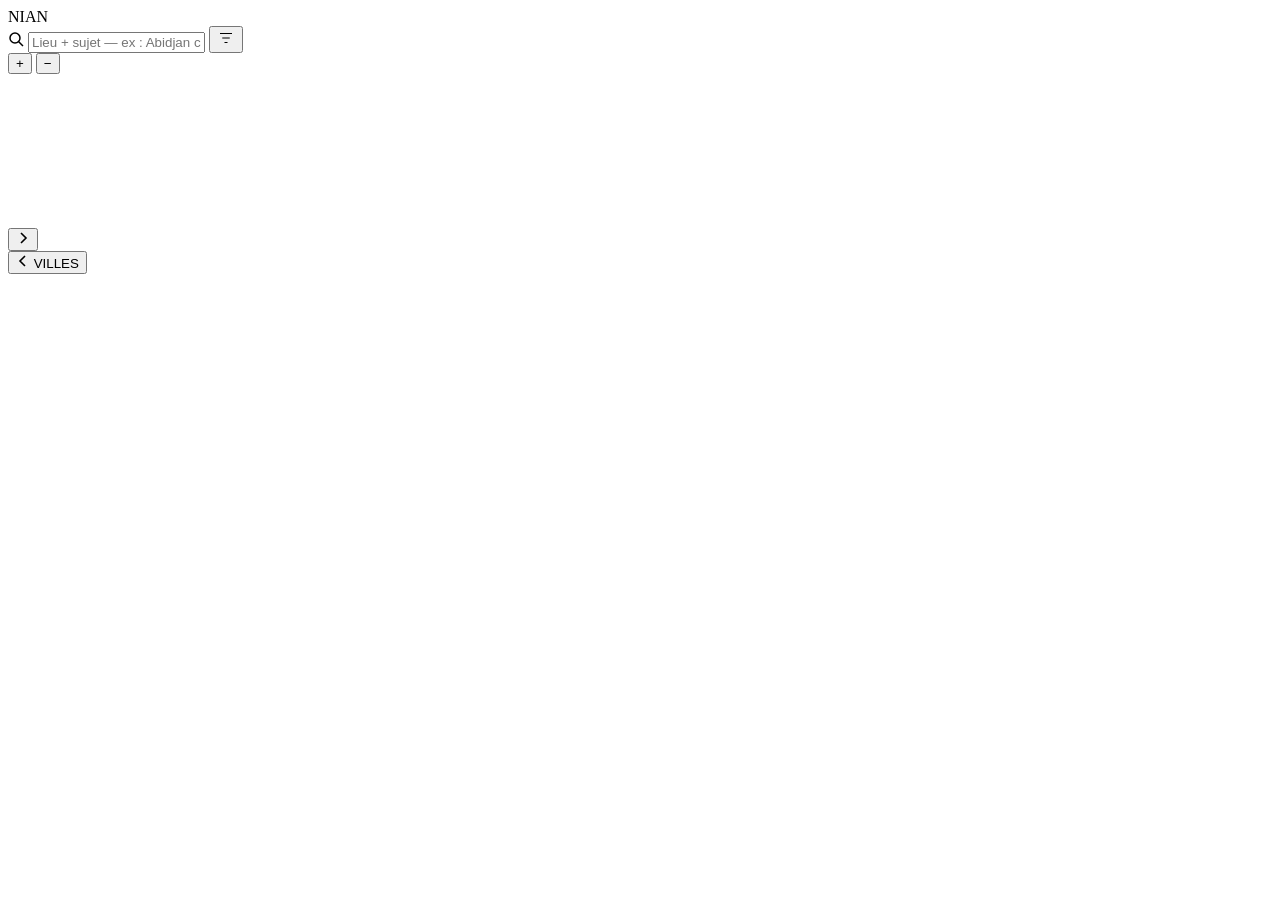
==== src/nian_map/static/index.html @ 5ec0d9e1 "refactor: restructure monolith into nian-map Python package with CLI and database support" ====
<!doctype html>
<html lang="fr">

<head>
  <meta charset="utf-8" />
  <meta name="viewport" content="width=device-width, initial-scale=1" />
  <title>Nian</title>
  <link rel="stylesheet" href="/static/css/app.css" />
  <script src="/static/vendor/d3/d3-array.min.js" defer></script>
  <script src="/static/vendor/d3/d3-geo.min.js" defer></script>
  <script src="/static/vendor/d3/topojson-client.min.js" defer></script>
  <script type="module" src="/static/js/app.js"></script>
</head>

<body>
  <div id="app" class="v-world">

    <header class="hdr">
      <div class="brand">NIAN</div>
      <label class="search" id="searchbox">
        <svg width="16" height="16" viewBox="0 0 16 16" aria-hidden="true">
          <circle cx="7" cy="7" r="5" fill="none" stroke="currentColor" stroke-width="1.5"></circle>
          <line x1="10.5" y1="10.5" x2="15" y2="15" stroke="currentColor" stroke-width="1.5"></line>
        </svg>
        <input id="search" maxlength="120" autocomplete="off" placeholder="Lieu + sujet — ex : Abidjan concert" aria-label="Rechercher" />
        <button class="clear" id="clear" type="button" aria-label="Effacer la recherche" hidden>×</button>
      </label>
      <button class="iconbtn" id="filtersbtn" type="button" aria-label="Filtres" aria-expanded="false">
        <svg width="18" height="18" viewBox="0 0 24 24" fill="none" stroke="currentColor" stroke-width="1.6" aria-hidden="true"><path d="M4 6h16M7 12h10M10 18h4"></path></svg>
      </button>
    </header>

    <div class="filters" id="filters" hidden>
      <div class="fh">FILTRES</div>
      <label>Thème<select id="catsel"><option value="all">Tous</option></select></label>
      <label>Avant le<input id="datesel" type="date" /></label>
    </div>

    <nav class="crumbs" id="crumbs" aria-label="Fil d'Ariane"></nav>
    <div class="zoom">
      <button type="button" id="zoomin" aria-label="Zoomer">+</button>
      <button type="button" id="zoomout" aria-label="Dézoomer">−</button>
    </div>

    <!-- Monde (full-screen canvas; the globe keeps the design's place) -->
    <div class="stage world" id="worldStage">
      <canvas id="globe" aria-label="Globe terrestre : glisser pour tourner, molette ou pincement pour zoomer, cliquer un pays pour l'ouvrir"></canvas>
      <div class="cards" id="worldCards"></div>
    </div>

    <!-- Pays / Ville -->
    <div class="stage map" id="mapStage" hidden>
      <canvas id="map" aria-label="Carte : glisser pour se déplacer, molette ou pincement pour zoomer"></canvas>
      <svg class="links" id="mapLinks" viewBox="0 0 1000 720" aria-hidden="true"></svg>
      <div class="cards" id="mapCards"></div>
    </div>

    <aside class="panel closed" id="panel" aria-label="Panneau">
      <div class="ph">
        <div class="pt" id="panelTitle"></div>
        <button class="fold" id="fold" type="button" aria-label="Replier le panneau">
          <svg width="14" height="14" viewBox="0 0 14 14" fill="none" stroke="currentColor" stroke-width="1.6" aria-hidden="true"><path d="m5 2 5 5-5 5"></path></svg>
        </button>
      </div>
      <div class="ps" id="panelSub"></div>
      <div class="rows" id="panelRows"></div>
    </aside>
    <button class="tab" id="tab" type="button" aria-label="Ouvrir le panneau">
      <svg width="14" height="14" viewBox="0 0 14 14" fill="none" stroke="currentColor" stroke-width="1.6" aria-hidden="true"><path d="M9 2 4 7l5 5"></path></svg>
      <span id="tabLabel">VILLES</span>
    </button>

    <footer class="ftr" id="footer"></footer>
    <div class="tip" id="tip" hidden></div>
    <div id="toast" role="status" aria-live="polite"></div>
  </div>
</body>

</html>
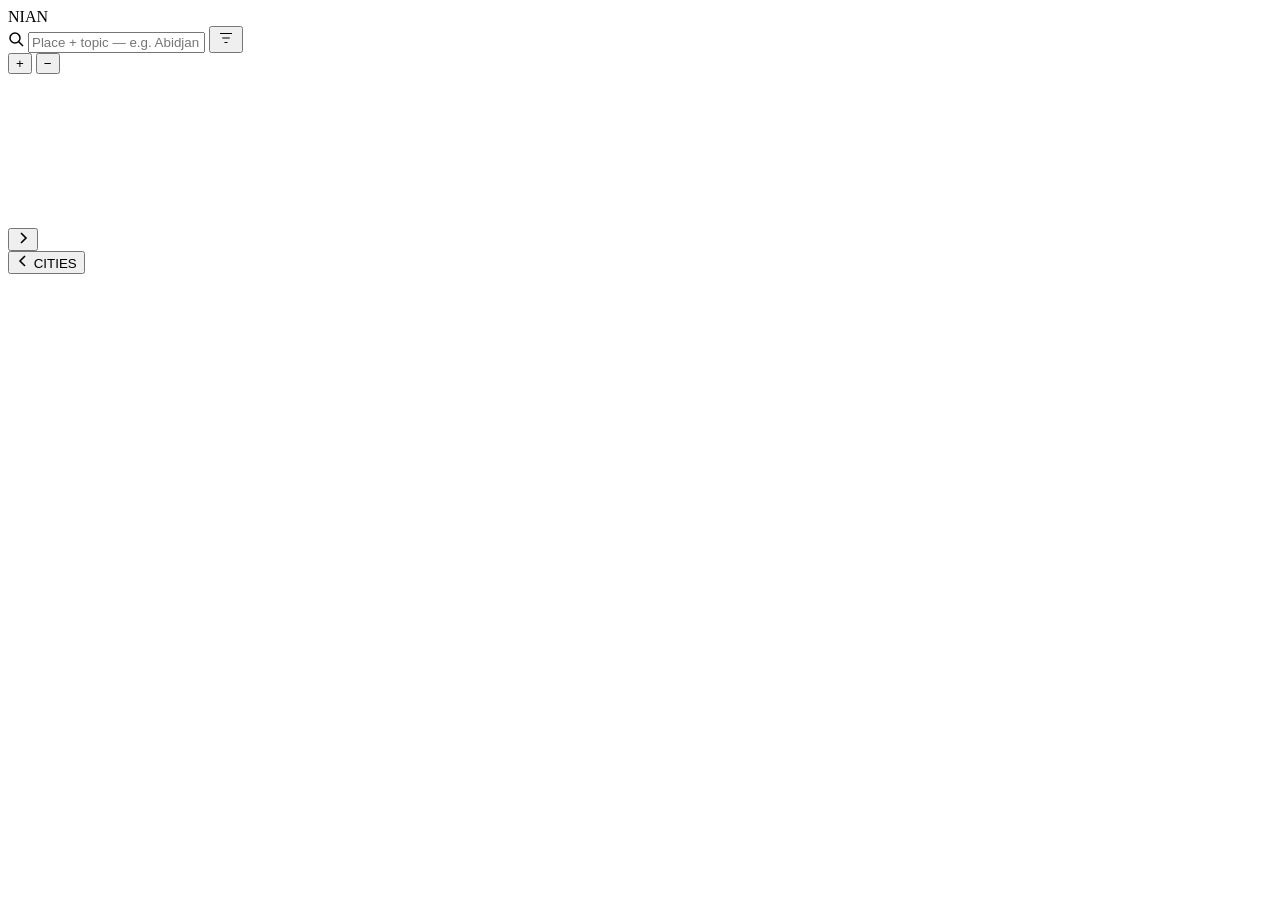
==== commit 35f68c16: "refactor: internationalize UI text and add project documentation and assets" ====
--- a/src/nian_map/static/index.html
+++ b/src/nian_map/static/index.html
@@ -1,5 +1,5 @@
 <!doctype html>
-<html lang="fr">
+<html lang="en">
 
 <head>
   <meta charset="utf-8" />
@@ -22,52 +22,52 @@
           <circle cx="7" cy="7" r="5" fill="none" stroke="currentColor" stroke-width="1.5"></circle>
           <line x1="10.5" y1="10.5" x2="15" y2="15" stroke="currentColor" stroke-width="1.5"></line>
         </svg>
-        <input id="search" maxlength="120" autocomplete="off" placeholder="Lieu + sujet — ex : Abidjan concert" aria-label="Rechercher" />
-        <button class="clear" id="clear" type="button" aria-label="Effacer la recherche" hidden>×</button>
+        <input id="search" maxlength="120" autocomplete="off" placeholder="Place + topic — e.g. Abidjan concert" aria-label="Search" />
+        <button class="clear" id="clear" type="button" aria-label="Clear search" hidden>×</button>
       </label>
-      <button class="iconbtn" id="filtersbtn" type="button" aria-label="Filtres" aria-expanded="false">
+      <button class="iconbtn" id="filtersbtn" type="button" aria-label="Filters" aria-expanded="false">
         <svg width="18" height="18" viewBox="0 0 24 24" fill="none" stroke="currentColor" stroke-width="1.6" aria-hidden="true"><path d="M4 6h16M7 12h10M10 18h4"></path></svg>
       </button>
     </header>
 
     <div class="filters" id="filters" hidden>
-      <div class="fh">FILTRES</div>
-      <label>Thème<select id="catsel"><option value="all">Tous</option></select></label>
-      <label>Avant le<input id="datesel" type="date" /></label>
+      <div class="fh">FILTERS</div>
+      <label>Topic<select id="catsel"><option value="all">All</option></select></label>
+      <label>Before<input id="datesel" type="date" /></label>
     </div>
 
-    <nav class="crumbs" id="crumbs" aria-label="Fil d'Ariane"></nav>
+    <nav class="crumbs" id="crumbs" aria-label="Breadcrumb"></nav>
     <div class="zoom">
-      <button type="button" id="zoomin" aria-label="Zoomer">+</button>
-      <button type="button" id="zoomout" aria-label="Dézoomer">−</button>
+      <button type="button" id="zoomin" aria-label="Zoom in">+</button>
+      <button type="button" id="zoomout" aria-label="Zoom out">−</button>
     </div>
 
-    <!-- Monde (full-screen canvas; the globe keeps the design's place) -->
+    <!-- World (full-screen canvas; the globe keeps the design's place) -->
     <div class="stage world" id="worldStage">
-      <canvas id="globe" aria-label="Globe terrestre : glisser pour tourner, molette ou pincement pour zoomer, cliquer un pays pour l'ouvrir"></canvas>
+      <canvas id="globe" aria-label="Globe: drag to rotate, scroll or pinch to zoom, click a country to open it"></canvas>
       <div class="cards" id="worldCards"></div>
     </div>
 
-    <!-- Pays / Ville -->
+    <!-- Country / City -->
     <div class="stage map" id="mapStage" hidden>
-      <canvas id="map" aria-label="Carte : glisser pour se déplacer, molette ou pincement pour zoomer"></canvas>
+      <canvas id="map" aria-label="Map: drag to pan, scroll or pinch to zoom"></canvas>
       <svg class="links" id="mapLinks" viewBox="0 0 1000 720" aria-hidden="true"></svg>
       <div class="cards" id="mapCards"></div>
     </div>
 
-    <aside class="panel closed" id="panel" aria-label="Panneau">
+    <aside class="panel closed" id="panel" aria-label="Panel">
       <div class="ph">
         <div class="pt" id="panelTitle"></div>
-        <button class="fold" id="fold" type="button" aria-label="Replier le panneau">
+        <button class="fold" id="fold" type="button" aria-label="Collapse panel">
           <svg width="14" height="14" viewBox="0 0 14 14" fill="none" stroke="currentColor" stroke-width="1.6" aria-hidden="true"><path d="m5 2 5 5-5 5"></path></svg>
         </button>
       </div>
       <div class="ps" id="panelSub"></div>
       <div class="rows" id="panelRows"></div>
     </aside>
-    <button class="tab" id="tab" type="button" aria-label="Ouvrir le panneau">
+    <button class="tab" id="tab" type="button" aria-label="Open panel">
       <svg width="14" height="14" viewBox="0 0 14 14" fill="none" stroke="currentColor" stroke-width="1.6" aria-hidden="true"><path d="M9 2 4 7l5 5"></path></svg>
-      <span id="tabLabel">VILLES</span>
+      <span id="tabLabel">CITIES</span>
     </button>
 
     <footer class="ftr" id="footer"></footer>
